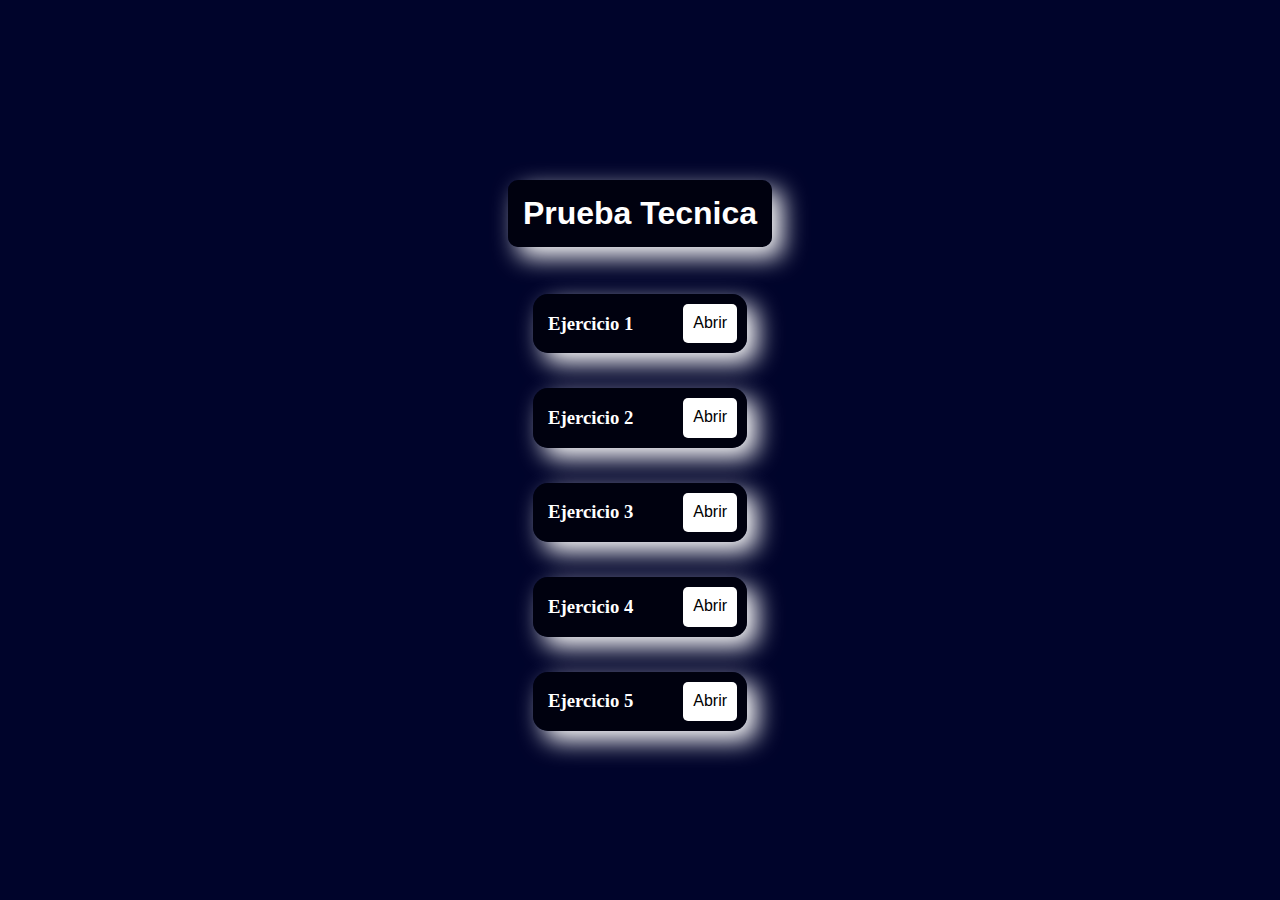
==== index.html @ 0c95fff6 "first commit" ====
<!DOCTYPE html>
<html lang="en">
<head>
    <meta charset="UTF-8">
    <meta name="viewport" content="width=device-width, initial-scale=1.0">
    <link rel="stylesheet" href="styleIndex.css">
    <title>Prueba Tecnica</title>
</head>
<body>
    <div class="container">
        
        <h1>Prueba Tecnica</h1>

        <div class="content">
            <h3>Ejercicio 1</h3>
            <a href="Ejercicio1/index.html">Abrir</a>
        </div>

        <div class="content">
            <h3>Ejercicio 2</h3>
            <a href="Ejercicio2/index.html">Abrir</a>
        </div>

        <div class="content">
            <h3>Ejercicio 3</h3>
            <a href="Ejercicio3/index.html">Abrir</a>
        </div>

        <div class="content">
            <h3>Ejercicio 4</h3>
            <a href="Ejercicio4/index.html">Abrir</a>
        </div>

        <div class="content">
            <h3>Ejercicio 5</h3>
            <a href="Ejercicio5/index.html">Abrir</a>
        </div>
    </div>
</body>
</html>
---- styleIndex.css ----
*{
    box-sizing: border-box;
}

body{
    background-color: #00042b;
    margin: 0;
    height: 100vh;
}

a{
    color: black;
    background-color: #fff;
    border-radius: 5px;
    padding: 10px;
    text-decoration: none;
    margin: 10px;
    margin-left: 50px;
    font-family: 'Franklin Gothic Medium', 'Arial Narrow', Arial, sans-serif;
}

.container{
    display: flex;
    flex-direction: column;
    justify-content: center;
    align-items: center;
    height: 100%;
}

.content{
    background-color: #000000a6;
    display: flex;
    margin: 10px;
    margin-top: 25px;
    border-radius: 15px;
    box-shadow: 10px 10px 25px rgb(255, 255, 255);
}

h1{
    color: #fff;
    padding: 15px;
    background-color: #000000a6;
    border-radius: 10px;
    box-shadow: 10px 10px 25px rgb(255, 255, 255);
    font-family: Arial, Helvetica, sans-serif;
}

h3{
    color: #fff;
    margin-left: 15px;
}
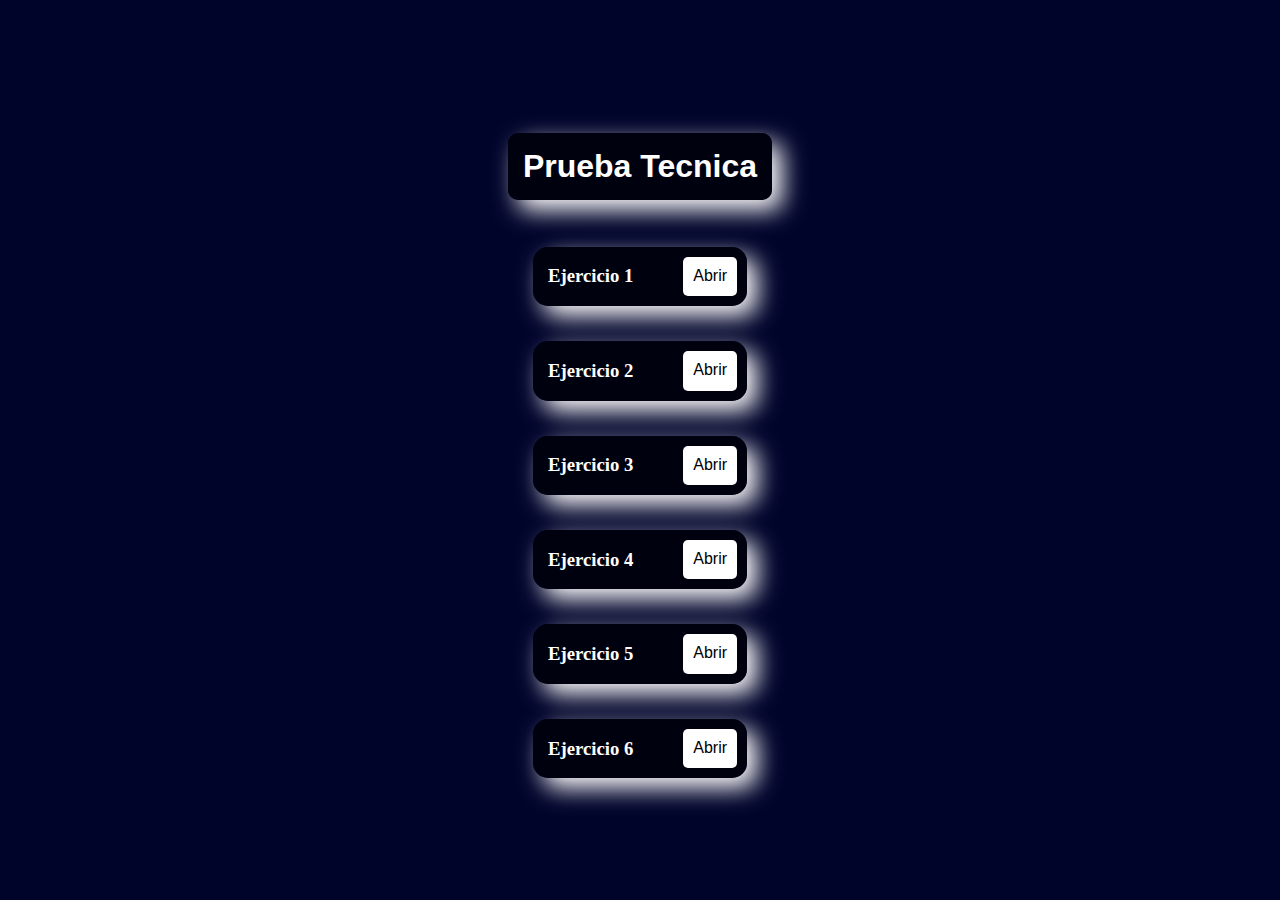
==== commit e01b68db: "agregar un ejercicio que me falto" ====
--- a/index.html
+++ b/index.html
@@ -35,6 +35,11 @@
             <h3>Ejercicio 5</h3>
             <a href="Ejercicio5/index.html">Abrir</a>
         </div>
+
+        <div class="content">
+            <h3>Ejercicio 6</h3>
+            <a href="Ejercicio6/index.html">Abrir</a>
+        </div>
     </div>
 </body>
 </html>